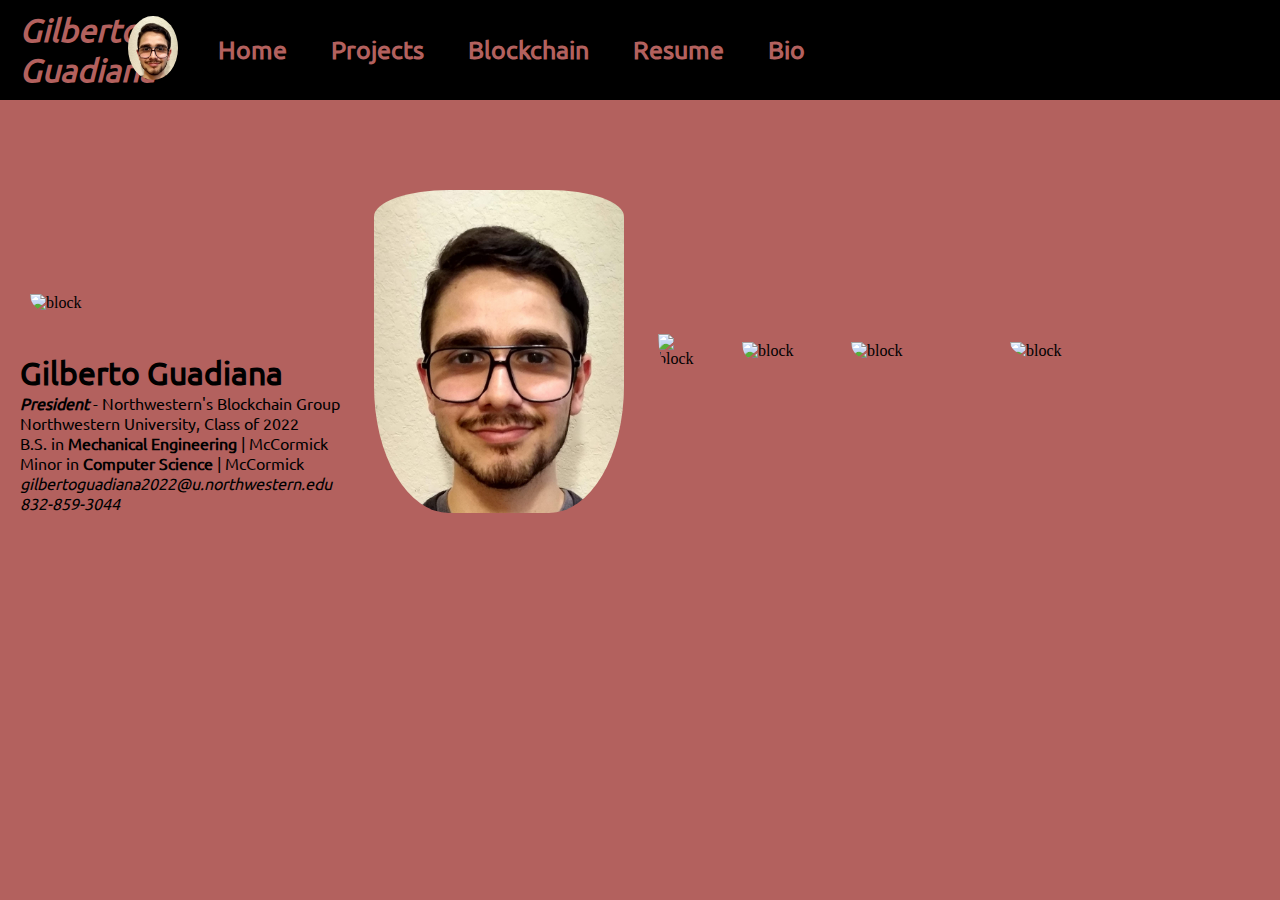
==== bio.html @ 81942a36 "Add files via upload" ====
<!DOCTYPE html>
<html>
  <head>
    <title>Gilberto's Bio</title>
    <link rel="stylesheet" href="styles1.css">
  </head>
  <body>
      <nav class="nav-bar" id="navigation">
        <script src="myscript.js"> </script>
      </nav>
    <main>
      <div class="bio-section">
        <div class="biography">
          <img src="https://cdn3.iconfinder.com/data/icons/business-intelligence-2/64/multidimensional-schema-data-warehouse-mining-cube-block-512.png" alt="block">
          <h1>Gilberto Guadiana</h1>
          <li> <b><i>President</i></b>  - Northwestern's Blockchain Group</li>
          <li>Northwestern University, Class of 2022</li>
          <li>B.S. in <b>Mechanical Engineering</b> | McCormick</li>
          <li>Minor in <b>Computer Science</b> | McCormick</li>
          <li> <i>gilbertoguadiana2022@u.northwestern.edu</i> </li>
          <li> <i>832-859-3044</i></li>
        </div>

        <img src="images\mugshot.jpg" alt="Profile Picture">
        <div class="blocks">
          <img id="block1" src="https://cdn3.iconfinder.com/data/icons/business-intelligence-2/64/multidimensional-schema-data-warehouse-mining-cube-block-512.png" alt="block">
          <img id="block2"src="https://cdn3.iconfinder.com/data/icons/business-intelligence-2/64/multidimensional-schema-data-warehouse-mining-cube-block-512.png" alt="block">
          <img id="block3"src="https://cdn3.iconfinder.com/data/icons/business-intelligence-2/64/multidimensional-schema-data-warehouse-mining-cube-block-512.png" alt="block">
          <img id="block4"src="https://cdn3.iconfinder.com/data/icons/business-intelligence-2/64/multidimensional-schema-data-warehouse-mining-cube-block-512.png" alt="block">
        </div>

      </div>

    </main>
  </body>
</html>
---- styles1.css ----
@font-face {
  font-family: "ubuntu";
  src: url(Ubuntu/Ubuntu-Regular.ttf);
}

body {
  margin: 0;
  padding: 0;
  background-color: #B3615E;
  height: 100%;
}

main {
  margin-top: 90px;
}

/* Navigation system */
nav.nav-bar {
  position: fixed;
  left: 0;
  top: 0;
  right: 0;
  margin: 0;
  display: flex;
  background-color: black;
  padding: 10px;
  align-items: center;
}

.nav-bar a {
  text-decoration: none;
}

.nav-bar div {
  margin-left: 20px;
  width: 100%;
}

.nav-bar li {
  display: inline-block;
  color: #B3615E;
  font-family: "ubuntu";
  font-size: 25px;
  font-weight: bold;
  padding: 10px;
  margin: 10px;
}

 .nav-bar h1 {
  color: #B3615E;
  font-family: "ubuntu";
  font-style: italic;
  width: 108px;
  display: inline-block;
  margin: 0;
  margin-left: 10px;
}

  .nav-bar img {
  width: 50px;
  border-radius: 50%;
  display: inline-block;
}

/* Bio section */

div.biography {
  display: inline-block;
  vertical-align: bottom;
}

.biography h1 {
  font-family: "ubuntu";
  padding: 20px;
  margin-bottom: 0;
  padding-bottom: 0;
}

.biography li {
  font-family: "ubuntu";
  padding-left: 20px;
  margin-top: 0;
  list-style: none;
}

.bio-section img {
  width: 250px;
  padding-top: 100px;
  vertical-align: middle;
  margin-left: 30px;
  display: inline-block;
  border-radius: 30%;
}

.biography img {
  width: 120px;
  display: inline-block;
}

div.blocks{
  display: inline-block;
}

.blocks img {
  display: inline-block;
}

#block1 {
  width: 50px;
}

#block2 {
  width: 75px;
}

#block3 {
  width: 125px;
}

/* Landing page */
div.intro {
  display: flex;
  align-items: center;
  margin-bottom: 0;
  background-color: #4D85B3;
}

.intro img{
  display: inline-block;
  margin-left: auto;
  width: 120px;
  margin-bottom: 0;
}

.intro p{
  font-family: "ubuntu";
  font-size: 40px;
  font-weight:bolder;
  margin: 20px;
  display: inline-flex;
  margin-bottom: 0;
}

div.blocked {
  margin-left: 30px;
  display: inline;
  margin-bottom: 0;
}

/* Projects display */

.projects p {
  padding: 20px;
  margin: 0;
  padding-bottom: 0;
  font-family: "ubuntu";
  font-style: italic;
  font-size: 20px;
}

div.project-wrapper {
  display: inline-block;
  background-color: #B0B370;
  margin: 0px;
  margin-left: 20px;
  border: 2px solid black;
  width: auto;
}

.project-wrapper h1 {
  text-align: center;
}

.project-wrapper p {
  margin: 0;
  padding: 0;
}

.project-wrapper img {
  max-height: 200px;
  padding: 10px;
  padding-top: 0;
  padding-bottom: 0;
  border: 1px solid black;
}

#beadroller{
  margin-left: 45px;
}

.project-wrapper h1{
  font-size: 20px;
  margin: 0;
}

.project-wrapper p {
  margin: 10px;
  margin-bottom: 0;
}

#whole-brain {
  height: 200px;
  padding: 60px;
  padding-left: 160px;
  vertical-align: top;
  padding-bottom: 0;
}

/* Projects page */

.main p {
  font-family: "ubuntu";
  padding-left: 20px;
  font-weight: bolder;
}

div.info-wrapper {
  display: inline-block;
  padding-top: 20px;
}

p.DetailedDescription {
  width: 280px;
}

div.description-box {
  display: inline-block;
  vertical-align: top;
  padding-right: 5px;
}

p {
  font-family: "ubuntu";
  padding-left: 20px;
}

#brd {
  width: 350px;
}
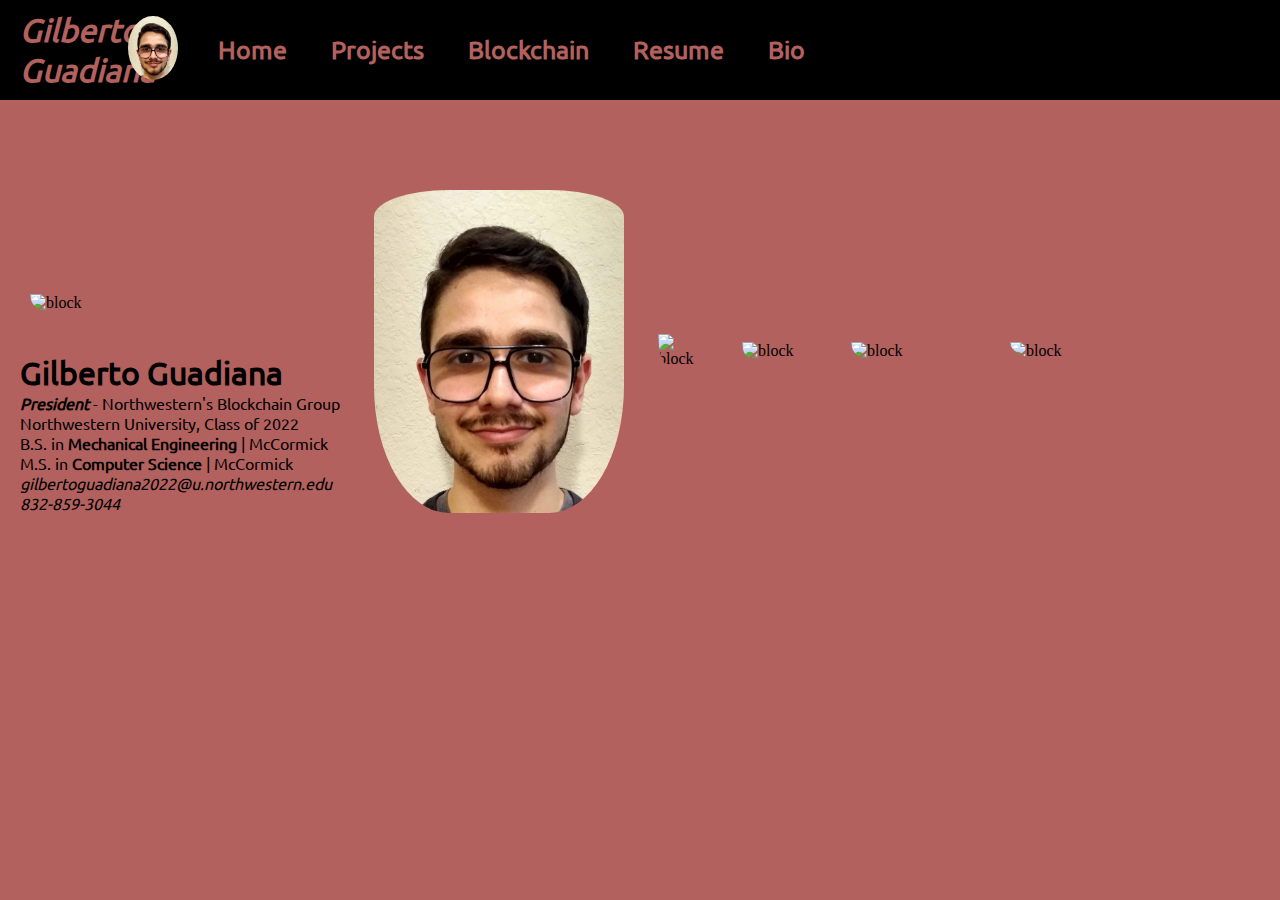
==== commit e965ac90: "updated bio" ====
--- a/bio.html
+++ b/bio.html
@@ -16,7 +16,7 @@
           <li> <b><i>President</i></b>  - Northwestern's Blockchain Group</li>
           <li>Northwestern University, Class of 2022</li>
           <li>B.S. in <b>Mechanical Engineering</b> | McCormick</li>
-          <li>Minor in <b>Computer Science</b> | McCormick</li>
+          <li>M.S. in <b>Computer Science</b> | McCormick</li>
           <li> <i>gilbertoguadiana2022@u.northwestern.edu</i> </li>
           <li> <i>832-859-3044</i></li>
         </div>
--- a/styles1.css
+++ b/styles1.css
@@ -162,7 +162,7 @@
 div.project-wrapper {
   display: inline-block;
   background-color: #B0B370;
-  margin: 0px;
+  margin: 20px;
   margin-left: 20px;
   border: 2px solid black;
   width: auto;
@@ -179,10 +179,15 @@
 
 .project-wrapper img {
   max-height: 200px;
-  padding: 10px;
+  text-align: center;
+  /* margin-left: auto;
+  margin-right: auto; */
+  margin-left:20px;
+  margin-right:20px;
+  display:block;
   padding-top: 0;
   padding-bottom: 0;
-  border: 1px solid black;
+  border: 2px solid black;
 }
 
 #beadroller{
@@ -228,6 +233,7 @@
   display: inline-block;
   vertical-align: top;
   padding-right: 5px;
+  margin-bottom: 10px;
 }
 
 p {
@@ -238,3 +244,7 @@
 #brd {
   width: 350px;
 }
+
+video{
+  padding: 10px;
+}
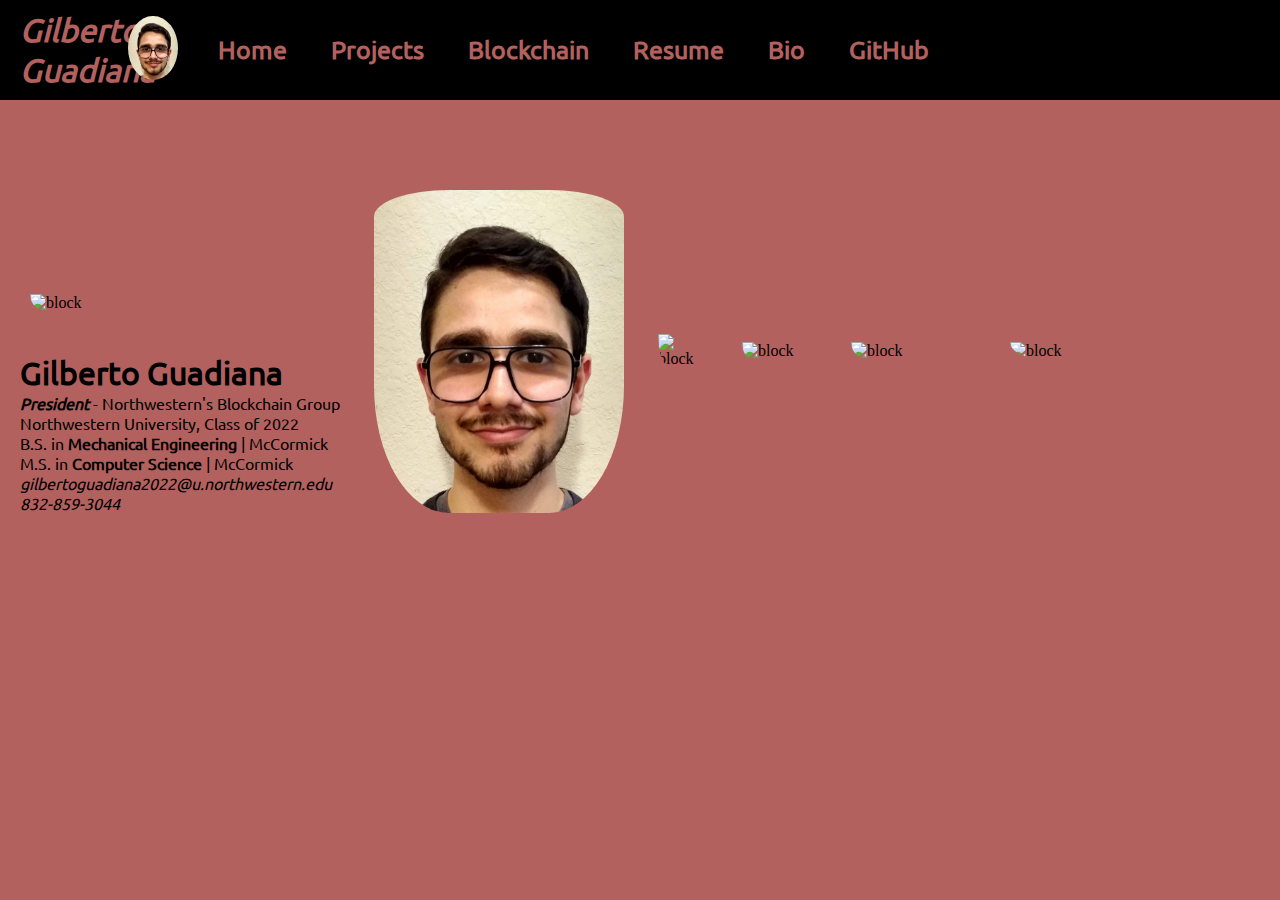
==== commit 5e8b81e5: "Refactored script and updated blockchain website" ====
--- a/bio.html
+++ b/bio.html
@@ -6,7 +6,7 @@
   </head>
   <body>
       <nav class="nav-bar" id="navigation">
-        <script src="myscript.js"> </script>
+        <script src="navigation.js"> </script>
       </nav>
     <main>
       <div class="bio-section">
